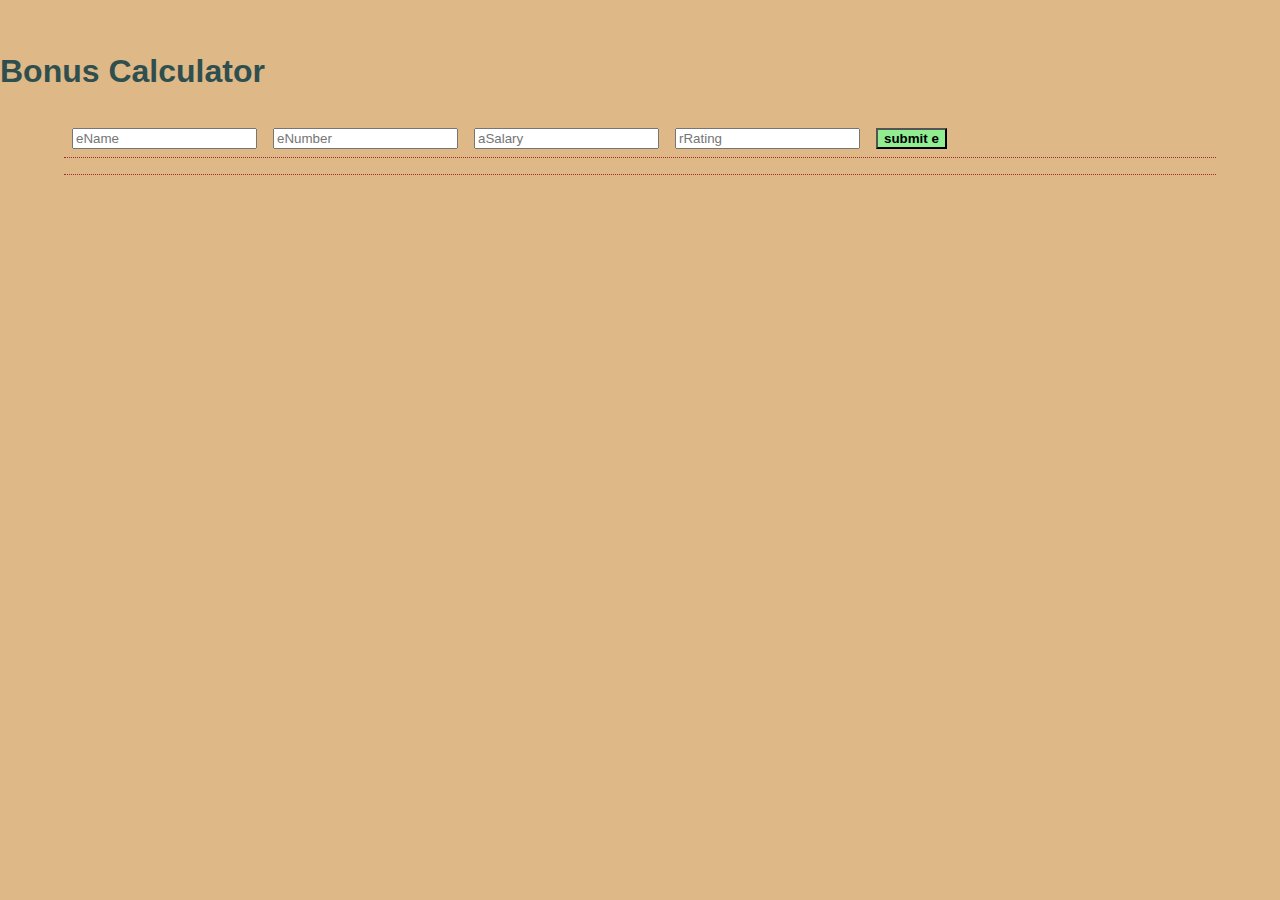
==== objects-bonus-calculator/index.html @ e78d1085 "added dot files and new jQ bonus calculator" ====
<!DOCTYPE html>
<html lang="en">

<head>
  <meta charset="UTF-8">
  <meta name="viewport" content="width=device-width, initial-scale=1.0">
  <title>Object Bonus Calculator</title>
  <link rel="stylesheet" href="./styles.css">
</head>

<body>
  <div id="wrapper">
    <header>
      <h1>Bonus Calculator</h1>
    </header>
    <section class="input">
    </section>
    <section class="eArray">
    </section>

  </div>
  <script src="./jquery-3.4.1.min.js"></script>
  <script src="./client.js"></script>
</body>

</html>
---- objects-bonus-calculator/styles.css ----
html {
  box-sizing: border-box;
}

*,
*:before,
*:after {
  box-sizing: inherit;
}

body {
  padding: 0;
  margin: 0;
  background-color: burlywood;
  font-family: Arial, Helvetica, sans-serif;
  color: darkslategray;
}

#wrapper {
  flex: 0 0 90%;
  margin: 2rem 0;
  display: flex;
  flex-flow: row wrap;
  justify-content: center;
}

header {
  flex: 0 0 100%;
}

section {
  flex: 0 0 90%;
  border-bottom: 1px dotted brown;
  margin: .5rem;
}

input, button {
  margin: .5rem;
}

button {
  font-weight: bold;
  background-color: lightgreen;
}
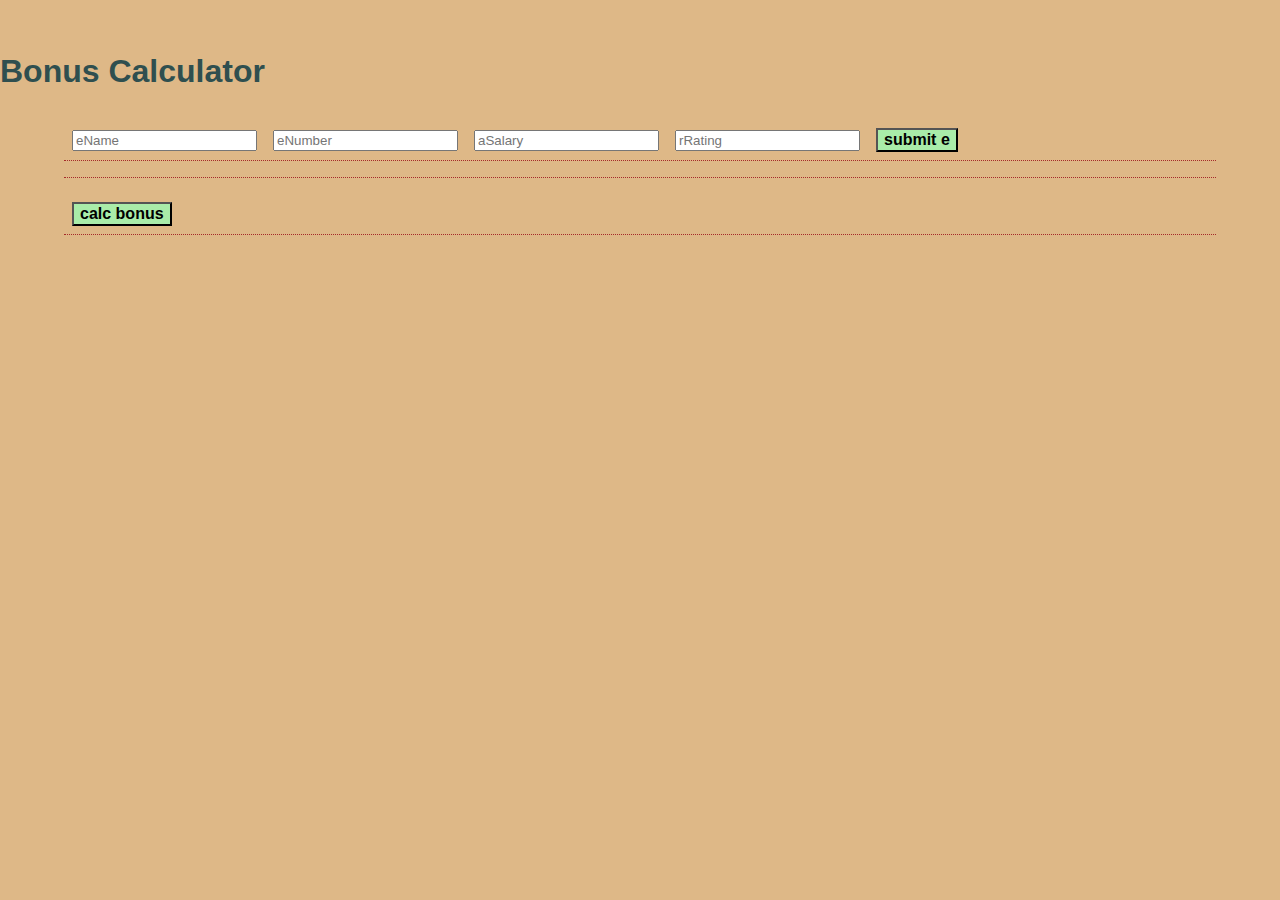
==== commit ff5df204: "finished jQuery Bonus Calculator" ====
--- a/objects-bonus-calculator/index.html
+++ b/objects-bonus-calculator/index.html
@@ -17,6 +17,11 @@
     </section>
     <section class="eArray">
     </section>
+    <section class="calcBonus">
+    </section>
+    <section class='bonusArray'>
+    </section>
+
 
   </div>
   <script src="./jquery-3.4.1.min.js"></script>
--- a/objects-bonus-calculator/styles.css
+++ b/objects-bonus-calculator/styles.css
@@ -40,9 +40,22 @@
 
 button {
   font-weight: bold;
-  background-color: lightgreen;
+  font-size: 1rem;
+  background-color: rgb(169, 236, 169);
+}
+
+button:focus {
+  background-color: gray;
+  outline: none;
+}
+
+.bonusArray {
+  background-color: rgb(169, 236, 169);
+  border: none;
+  margin: .5rem;
+  padding-left: 1rem;
+  font-weight: bold;
 }
 
 
 
-
